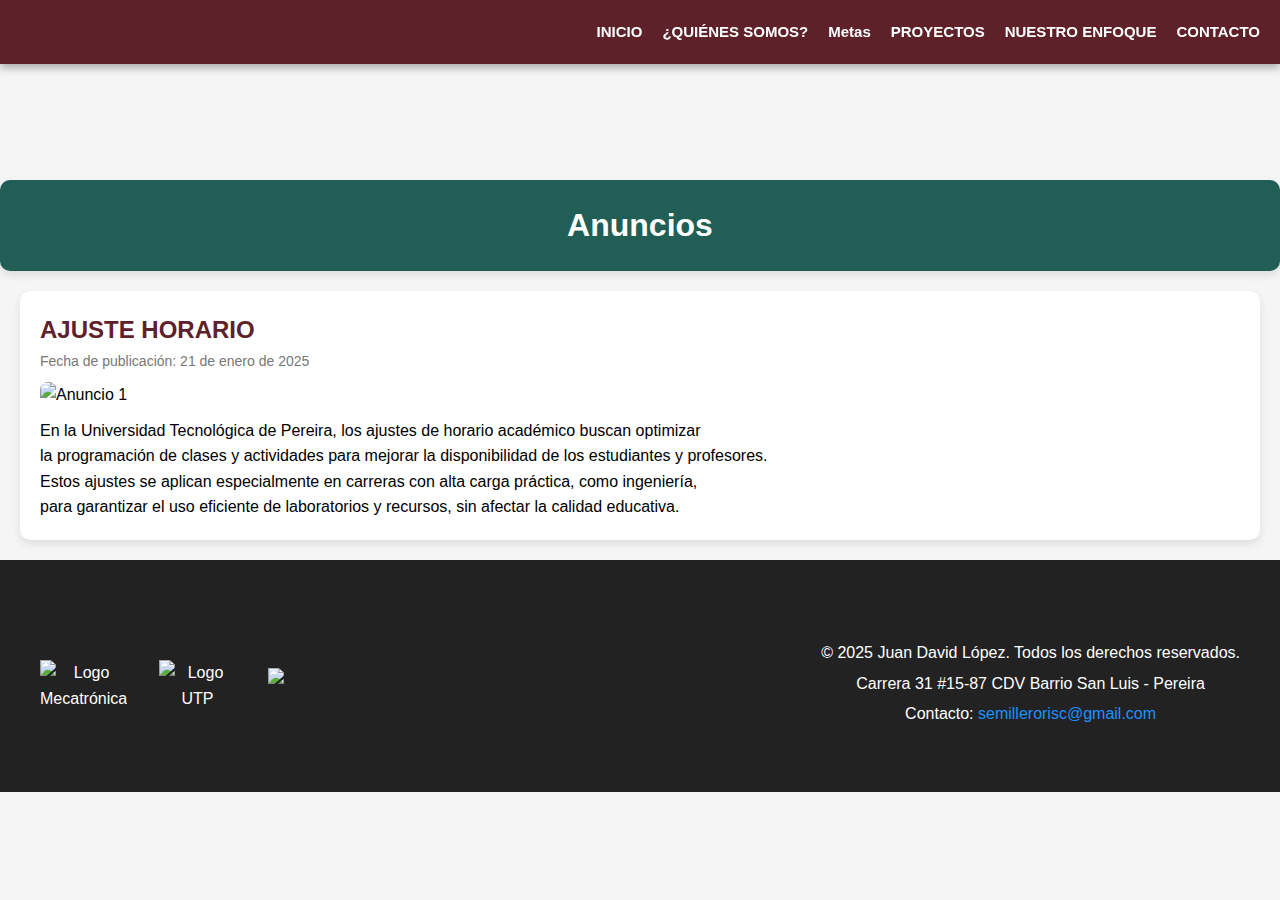
==== anuncios.html @ 7a4cec85 "Add files via upload" ====
<!DOCTYPE html>
<html lang="es">
<head>
    <meta charset="UTF-8">
    <meta name="viewport" content="width=device-width, initial-scale=1.0">
    <link rel="stylesheet" href="style.css">
    <title>Anuncios</title>
</head>
<body>
    <header class="header2">
        <nav class="menu-navegacion2">
            <a href="index.html" id="inicio-link">INICIO</a>
            <a href="index.html#informacion-semillero">¿QUIÉNES SOMOS?</a>
            <a href="index.html#info-seccion">Metas</a>
            <a href="index.html#Proyectos">PROYECTOS</a>
            <a href="index.html#Expertos">NUESTRO ENFOQUE</a>
            <a href="index.html##carousel_40e5">CONTACTO</a>
        </nav>
    </header>

    <main>
        <h1 class="titulo3">Anuncios</h1>
        <section class="anuncios-seccion">
            <article class="anuncio">
                <h2>AJUSTE HORARIO</h2>
                <p class="fecha">Fecha de publicación: 21 de enero de 2025</p>
                <img src="img/Matricula.png" alt="Anuncio 1" class="imagen-anuncio" style="height: 600px; width: 600px; ">
                <p>En la Universidad Tecnológica de Pereira, los ajustes de horario académico buscan optimizar <br>la programación de clases y
                    actividades para mejorar la disponibilidad de los estudiantes y profesores.<br> Estos ajustes se aplican especialmente en carreras
                    con alta carga práctica, como ingeniería,<br> para garantizar el uso eficiente de laboratorios y recursos, sin afectar la calidad educativa.</p>
            </article>

            <!-- Agrega más anuncios según sea necesario -->
        </section>
    </main>

    <footer id="Contacto">
        <footer id="Contacto" style="background-color: #222; color: #fff; padding: 20px 0; text-align: center;">
            <div class="footer-content" style="max-width: 1200px; margin: 0 auto; display: flex; flex-wrap: wrap; justify-content: space-between; align-items: center; gap: 20px;">
                <div class="iconos-u">
                    <img src="img/logo_mecatronica.png" alt="Logo Mecatrónica" style="width: 100px; height: auto;">
                    <img src="img/UTP.png" alt="Logo UTP" style="width: 100px; height: auto;">
                    <img src="./img/RISC_NEGATIVO.png" style="width: 120px; height: auto; margin-bottom: 20px;">
                </div>
                <div class="footer-text">
                    <p style="margin: 0;">© 2025 Juan David López. Todos los derechos reservados.</p>
                    <p style="margin: 5px 0;">Carrera 31 #15-87 CDV Barrio San Luis - Pereira</p>
                    <p style="margin: 5px 0;">Contacto: <a href="mailto:semillerorisc@gmail.com" style="color: #1e90ff; text-decoration: none;">semillerorisc@gmail.com</a></p>
                </div>
            </div>
        </footer>
</body>
</html>
---- style.css ----
/* Reset */
* {
  margin: 0;
  padding: 0;
  box-sizing: border-box;
  font-family: 'Arial', sans-serif;
}

/* Estilo General */
body {
  font-family: 'Arial', sans-serif;
  line-height: 1.6;
  background-color: #f5f5f5;
}

/* Encabezado */
.header {
  height: 100vh;
  background-size: cover;
  background-position: center;
  color: #fff;
  display: flex;
  flex-direction: column;
  justify-content: center;
  align-items: center;
  text-align: center;
}
#particles-js {
  position: absolute;
  top: 0;
  left: 0;
  width: 100%;
  height: 100%;
  z-index: -1; /* Asegura que las partículas estén detrás del contenido */
  background: #5e2129; /* Color de fondo si es necesario */
}

/* Menú de Navegación */
.menu-navegacion.scrolled {
  background-color: #5e2129;  /* Cambia el fondo cuando el menú ha salido del header */
  opacity: 0.98;
}
.menu-navegacion.scrolled a {
  color: #fff;  /* Cambia el color de los enlaces cuando el menú ha salido del header */
}

.menu-navegacion {
  width: 100%;
  display: flex;
  justify-content: flex-end;
  align-items: center;
  padding: 20px;
  background-color: #fff;  /* Fondo inicial antes de hacer scroll */
  text-align: center;
  font-size: 15px;
  gap: 20px;
  position: fixed;
  top: 0;
  left: 0;
  box-shadow: 0 4px 8px rgba(0, 0, 0, 0.3);
  transition: background-color 0.3s ease-in-out;
  z-index: 10000;
}

.menu-navegacion a {
  color: #5e2129;
  text-decoration: none;
  font-weight: bold;
  transition: color 0s ease, border-bottom 0s ease;
}

.menu-navegacion a:hover {
  color: #205e56;
  border-bottom: 2px solid #205e56;  /* Línea debajo del texto */
  transition: border-bottom 0.3s ease; /* Transición suave */
}

.contenedor-logo img {
  display: flex;
  align-items: center;
  justify-content: center; /* Centra el logo en el contenedor */
  max-width: 500px; /* Ajusta el tamaño máximo del contenedor */
  margin: 0 auto; /* Centra el contenedor en la página */
}

.subtitulo {
  color: #215e56;
  font-size: 24px;
  font-style: italic;
  margin-bottom: 10px;
}

.titulo {
  background-color: #fff; /* Fondo blanco */
  color: #5e2129; /* Color personalizado */
  text-align: center; /* Centra el texto */
  padding: 50px 0px; /* Espaciado adicional arriba y abajo */
  margin: 0 auto; /* Centrado automático */
  
}

.descripcion {
  font-size: 18px;
  margin-bottom: 40px;
}

/* Sección Información */
.info-seccion {
  display: flex;
  justify-content: space-around;
  flex-wrap: wrap;
  padding: 50px 20px;
  background-color: #fff;
}

.info-item {
  background-color: #e9e9e9;
  border-radius: 10px;
  padding: 20px;
  text-align: center;
  max-width: 300px;
  margin: 20px;
  box-shadow: 0 4px 8px rgba(0, 0, 0, 0.1);
}

.info-item img {
  width: 60px;
  margin-bottom: 15px;
}

.info-item h3 {
  font-size: 20px;
  margin-bottom: 10px;
  color: #215e56;
}

.info-item p {
  color: #333;
}

.informacion-semillero {
  background-color: #fff;
  padding: 50px 20px;
  display: flex;
  justify-content: center;
}

.contenido-info {
  display: flex;
  gap: 30px; /* Espacio entre las imágenes y el texto */
  max-width: 1200px;
  align-items: center;
}

.contenido-izquierda {
  flex: 1;
  display: flex;
  flex-direction: column;
  gap: 20px; /* Espacio entre las imágenes */
}

.imagen-semillero {
  max-width: 100%;
  border-radius: 10px;
  box-shadow: 0 4px 8px rgba(0, 0, 0, 0.1);
}

.contenido-derecha {
  flex: 2;
  text-align: left; /* Alinea el texto a la izquierda */
  padding: 70px;
}

.contenido-derecha h2 {
  font-size: 30px;
  color: #5e2129;
  margin-bottom: 20px;
}

.contenido-derecha p {
  font-size: 18px;
  color: #333;
  line-height: 1.6;
}

.proyectos-seccion {
  display: flex;
  flex-direction: column; /* Mantiene el título arriba */
  align-items: center; /* Centra el título */
  gap: 30px;
  padding: 50px 20px;
  margin-top: 20px;
  background-color: #fff;
}

.titulo-container {
  width: 100%;
  text-align: center;
}

.titulo {
  font-size: 2em;
  font-weight: bold;
  background-color: white;
  padding: 10px 0;
  margin-bottom: 20px;
}

/* Contenedor que organiza el menú a la izquierda y los proyectos a la derecha */
.contenedor-proyectos {
  display: flex;
  width: 100%;
  max-width: 1200px; /* Ajusta el ancho máximo */
  justify-content: space-between;
  gap: 20px;
}

/* Menú de proyectos a la izquierda */
.menu-proyectos {
  background-color: #215e56;
  border-radius: 10px;
  padding: 20px;
  display: flex;
  flex-direction: column;
  gap: 10px;;
  
}


/* Contenido de los proyectos a la derecha */
.contenido-proyecto {
  display: flex;
  flex-direction: column;
  gap: 20px;
  width: 75%;
}



.menu-item {
  background-color: #fff;
  color: #000;
  border: none;
  padding: 15px;
  cursor: pointer;
  border-radius: 5px;
  text-align: left;
  transition: background-color 0.3s;
}

.menu-item:hover {
  background-color: #5e2129;
  color: #fff;
}

.menu-item.active {
  background-color: #5e2129;
  color: #fff;
}

.contenido-proyecto {
  flex: 1;
  background-color: #f5f5f5;
  padding: 20px;
  border-radius: 10px;
  box-shadow: 0 4px 8px rgba(0, 0, 0, 0.1);
}

.proyecto {
  display: none;
}

.proyecto img {
  padding: 10px 10px;
  width: 500px;
  display: flex;
  justify-content: center;
  border-radius: 30px;
}

.proyecto.active {
  display: block;
}

.proyecto.active h2 {
  color: #215e56;
}

.proyecto.active img {
  display: flex;
  align-items: right;
  justify-content: center; /* Centra el logo en el contenedor */
  max-width: 200px; /* Ajusta el tamaño máximo del contenedor */
  margin: 0 auto; /* Centra el contenedor en la página */
}
.enfoque-seccion {
  background-color: white; /* Cambia el fondo a blanco */
}


.cartas {
  display: flex;
  justify-content: center; /* Centra las tarjetas horizontalmente */
  gap: 20px; /* Espacio entre las tarjetas */
}

.expert-card {
  display: inline-block;
  margin-top: 20px;
  width: 100%;
  font-weight: 400;
  text-align: center;
  cursor: pointer; /* Cambia el cursor al pasar sobre la tarjeta */
  margin-bottom: 150px;
  
}
.expert-card img:hover {
  transform: scale(1.1);
  box-shadow: 0 4px 15px rgba(0, 0, 0, 0.2);
}

.expert-card img {
  height: 300px; /* Ajusta el tamaño de las imágenes según necesites */
  width: 300px;
  display: block;
  margin: auto;
  transition: transform 0.3s ease, box-shadow 0.3s ease;
  cursor: pointer;
}

.expert-card h3 {
  font-size: 20px;
  color: #5e2129;
  margin: 10px 0;
}

/* Pie de página */
footer {
  background: #60272e;
  padding-bottom: 0.1px;
  position: relative;
}

/* Contenido del pie de página */
.footer-content {
  display: flex;
  justify-content: space-between;
  align-items: center;
  flex-wrap: wrap;
  padding-top: 60px;
  padding-bottom: 40px;
  margin: 20px; /* Agrega un margen de 20px a los lados */
}

/* Contacto */
.contact-us {
  width: 40%;
  color: white;
}

.risc_footer {
  max-width: 500px;
  display: flex;
  justify-content: center;
  align-items: center;
  gap: 20px;
  margin-top: 20px;
}

/* Tarjetas de contacto */
.informacion-final {
  background-color: #e9e9e9;
  padding: 50px 20px;
  align-items: center;
}
.menu-item2 {
  background-color: #fff;
  color: #000;
  border: none;
  padding: 15px;
  cursor: pointer;
  border-radius: 5px;
  text-align: left;
  transition: background-color 0.3s;
}
.map-container{
  align-items: center;
  display: flex;
}

.contact-card {
  background-color: #5e2129;
  color: white;
  padding: 10px;
  border-radius: 5px;

  display: block; /* Asegúrate de que se comporten como bloques */
  max-width: 300px; /* Limita el ancho para que no se extiendan demasiado */
}
.menu-proyectos2 {
  background-color: #215e56;
  border-radius: 10px;
  padding: 20px;
  display: flex;
  flex-direction: column;
  gap: 10px;}
  

/* Marca */
.brand {
  font-weight: 500;
  font-size: 40px;
}

/* Texto después de la marca */
.brand + p {
  font-weight: 500;
  position: relative;
  top: 20px;
}
.social-media {
  display: flex; /* Usar flexbox para alinear los íconos */
  flex-direction: column; /* Cambia la dirección a columna */
  align-items: center; /* Centra los íconos horizontalmente */
  gap: 60px; /* Espacio entre los íconos */
  margin-top: 1px; /* Espacio superior para separar de otros elementos */
  margin-left: 100px; /* Ajusta este valor para mover los íconos a la derecha */
}
.social-media-icon {
  display: flex; /* Asegúrate de que el icono sea un contenedor flexible */
  width: 60px;
  height: 60px;
  border: 1px solid white;
  border-radius: 60%;
  padding: 10px;
  justify-content: center; /* Centra el contenido dentro del icono */
  align-items: center; /* Centra verticalmente el contenido */
  background-color: white; /* Color de fondo del icono */
}
.icon-s{
  margin: 0 auto;
}
/* Efecto al pasar el ratón sobre el icono de redes sociales */
.social-media-icon:hover {
  background: #5e2129; /* Color de fondo al pasar el mouse */
  transition: background 0.3s ease; /* Transición suave */
}

/* Icono dentro del icono de redes sociales */
.social-media-icon img {
  width: 100%; /* Ajusta el tamaño de la imagen dentro del icono */
}

/* Iconos de universidades */
.iconos-u {
  display: flex;
  gap: 10%;
  align-items: center;
}
.modal {
  display: none; /* Oculto por defecto */
  position: fixed; /* Fijo en la pantalla */
  z-index: 1000; /* Por encima de otros elementos */
  left: 0;
  top: 0;
  width: 100%; /* Ancho completo */
  height: 100%; /* Alto completo */
  overflow: auto; /* Habilitar scroll si es necesario */
  background-color: rgba(0, 0, 0, 0.8); /* Fondo oscuro con opacidad */
}

.modal-content {
  background-color: #fff; /* Fondo blanco */
  margin: 10% auto; /* 10% desde la parte superior y centrado */
  padding: 20px;
  border-radius: 8px; /* Bordes redondeados */
  box-shadow: 0 4px 8px rgba(0, 0, 0, 0.2); /* Sombra */
  width: 80%; /* Ancho del modal */
  max-width: 800px; /* Ancho máximo */
}

.modal-body {
  display: flex; /* Usar flexbox para alinear imagen y texto */
  align-items: center; /* Centrar verticalmente */
}

.modal-image {
  width: 40%; /* Ancho de la imagen */
  border-radius: 8px; /* Bordes redondeados para la imagen */
  margin-right: 20px; /* Espacio entre imagen y texto */
}

.modal-text {
  width: 60%; /* Ancho del texto */
  font-size: 1.2em; /* Tamaño de fuente */
  color: #333; /* Color del texto */
}

.close {
  color: #aaa;
  float: right;
  font-size: 28px;
  font-weight: bold;
}

.close:hover,
.close:focus {
  color: black;
  text-decoration: none;
  cursor: pointer;
}
.anuncios-seccion {
  display: flex;
  flex-direction: column;
  gap: 20px; /* Espacio entre los anuncios */
  padding: 20px;
}
.header2 {
  height: 20vh;
  background-size: cover;
  background-position: center;
  color: #5e2129;
  display: flex;
  flex-direction: column;
  justify-content: center;
  align-items: center;
  text-align: center;
}
.titulo3{
  background-color: #215e56; /* Fondo blanco */
  color: #fff; /* Color personalizado */
  text-align: center; /* Centra el texto */
  padding: 50px 0px; /* Espaciado adicional arriba y abajo */
  margin: 0 auto; /* Centrado automático */
  border-radius: 10px; /* Bordes redondeados */
  padding: 20px; /* Espaciado interno */
  box-shadow: 0 4px 8px rgba(0, 0, 0, 0.1); /* Sombra */
}
.menu-navegacion2 {
  width: 100%;
  display: flex;
  justify-content: flex-end;
  align-items: center;
  padding: 20px;
  background-color: #5e2129;  /* Fondo inicial antes de hacer scroll */
  text-align: center;
  font-size: 15px;
  gap: 20px;
  position: fixed;
  top: 0;
  left: 0;
  box-shadow: 0 4px 8px rgba(0, 0, 0, 0.3);
  transition: background-color 0.3s ease-in-out;
  z-index: 10000;
}
.menu-navegacion2 a {
  color: #fff;
  text-decoration: none;
  font-weight: bold;
  transition: color 0s ease, border-bottom 0s ease;
}
.anuncio {
  background-color: #fff; /* Fondo blanco para cada anuncio */
  border-radius: 10px; /* Bordes redondeados */
  padding: 20px; /* Espaciado interno */
  box-shadow: 0 4px 8px rgba(0, 0, 0, 0.1); /* Sombra */
  
}

.anuncio h2 {
  color: #5e2129; /* Color del título */

}

.fecha {
  font-size: 14px; /* Tamaño de fuente para la fecha */
  color: #777; /* Color gris para la fecha */
}

.imagen-anuncio {
  width: 100%; /* Ancho completo */
  border-radius: 8px; /* Bordes redondeados para la imagen */
  margin: 10px 0; /* Margen entre anuncios */
}

/* Animación de entrada */
/* Animación de entrada */
.fade-in {
  opacity: 0;
  transform: translateY(20px);
  transition: opacity 1s ease-out, transform 1s ease-out;
}

.fade-in.visible {
  opacity: 1;
  transform: translateY(0);
}
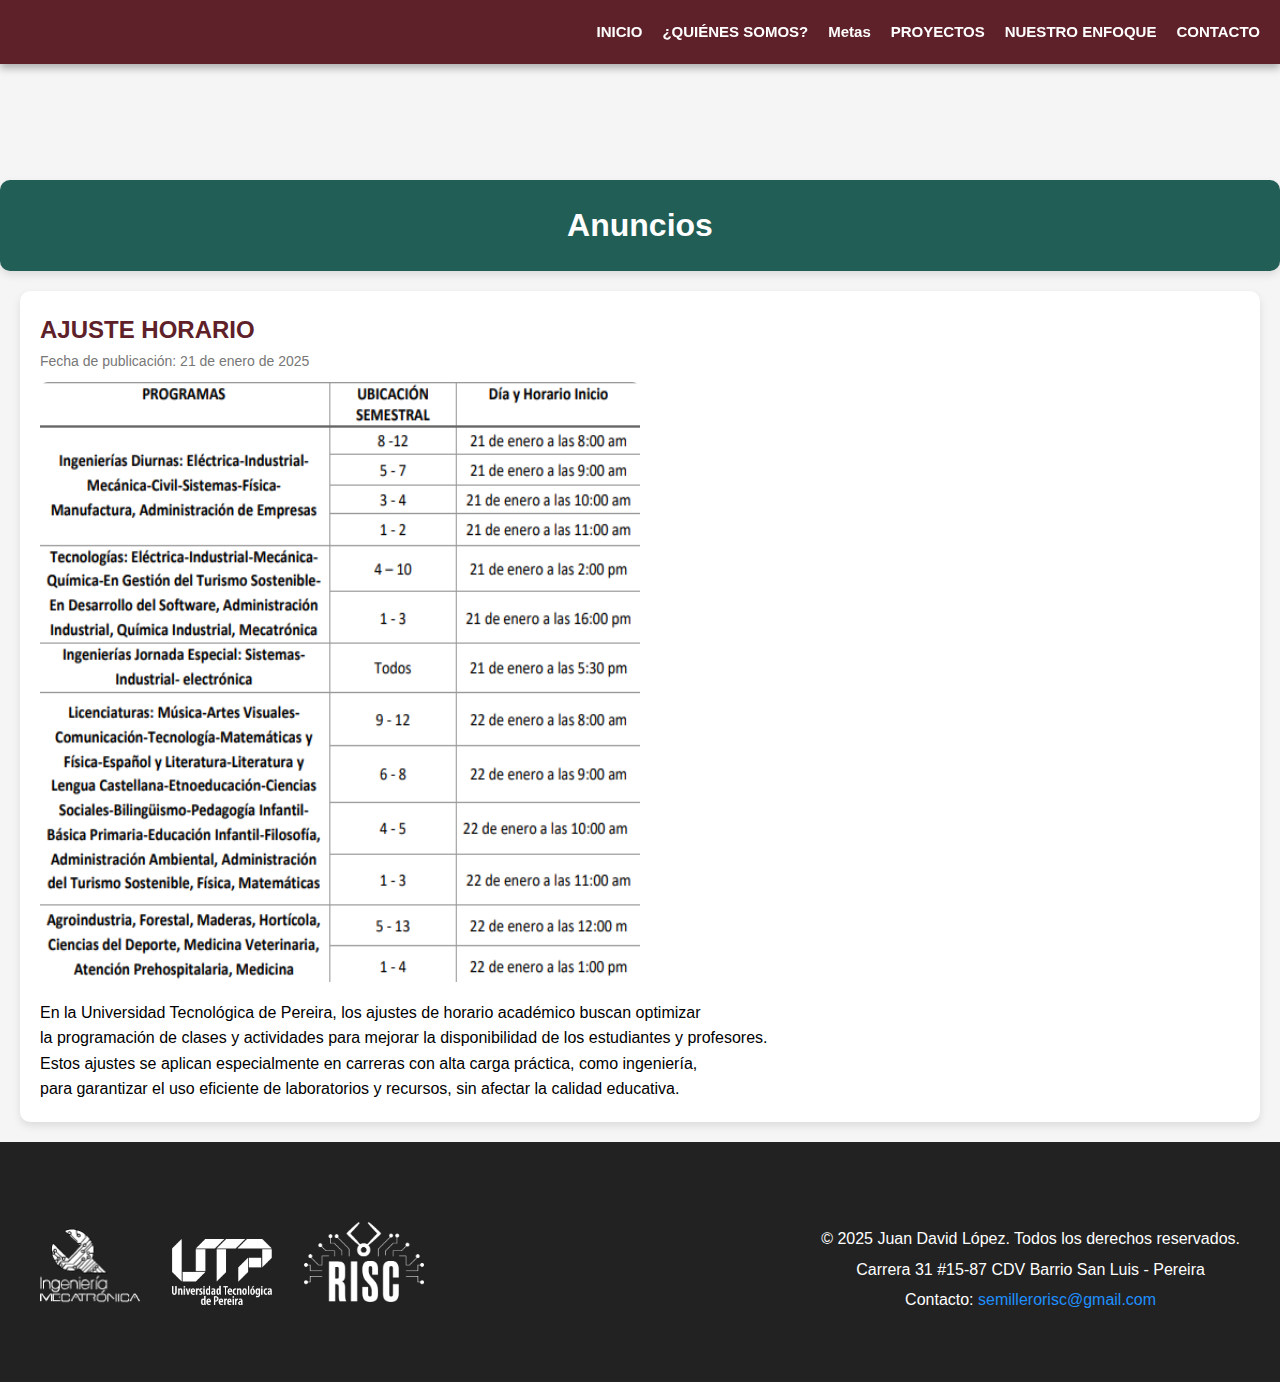
==== commit 828f8343: "Update anuncios.html" ====
--- a/anuncios.html
+++ b/anuncios.html
@@ -24,7 +24,7 @@
             <article class="anuncio">
                 <h2>AJUSTE HORARIO</h2>
                 <p class="fecha">Fecha de publicación: 21 de enero de 2025</p>
-                <img src="img/Matricula.png" alt="Anuncio 1" class="imagen-anuncio" style="height: 600px; width: 600px; ">
+                <img src="Matricula.png" alt="Anuncio 1" class="imagen-anuncio" style="height: 600px; width: 600px; ">
                 <p>En la Universidad Tecnológica de Pereira, los ajustes de horario académico buscan optimizar <br>la programación de clases y
                     actividades para mejorar la disponibilidad de los estudiantes y profesores.<br> Estos ajustes se aplican especialmente en carreras
                     con alta carga práctica, como ingeniería,<br> para garantizar el uso eficiente de laboratorios y recursos, sin afectar la calidad educativa.</p>
@@ -38,9 +38,9 @@
         <footer id="Contacto" style="background-color: #222; color: #fff; padding: 20px 0; text-align: center;">
             <div class="footer-content" style="max-width: 1200px; margin: 0 auto; display: flex; flex-wrap: wrap; justify-content: space-between; align-items: center; gap: 20px;">
                 <div class="iconos-u">
-                    <img src="img/logo_mecatronica.png" alt="Logo Mecatrónica" style="width: 100px; height: auto;">
-                    <img src="img/UTP.png" alt="Logo UTP" style="width: 100px; height: auto;">
-                    <img src="./img/RISC_NEGATIVO.png" style="width: 120px; height: auto; margin-bottom: 20px;">
+                    <img src="logo_mecatronica.png" alt="Logo Mecatrónica" style="width: 100px; height: auto;">
+                    <img src="UTP.png" alt="Logo UTP" style="width: 100px; height: auto;">
+                    <img src="RISC_NEGATIVO.png" style="width: 120px; height: auto; margin-bottom: 20px;">
                 </div>
                 <div class="footer-text">
                     <p style="margin: 0;">© 2025 Juan David López. Todos los derechos reservados.</p>
@@ -50,4 +50,4 @@
             </div>
         </footer>
 </body>
-</html>+</html>
